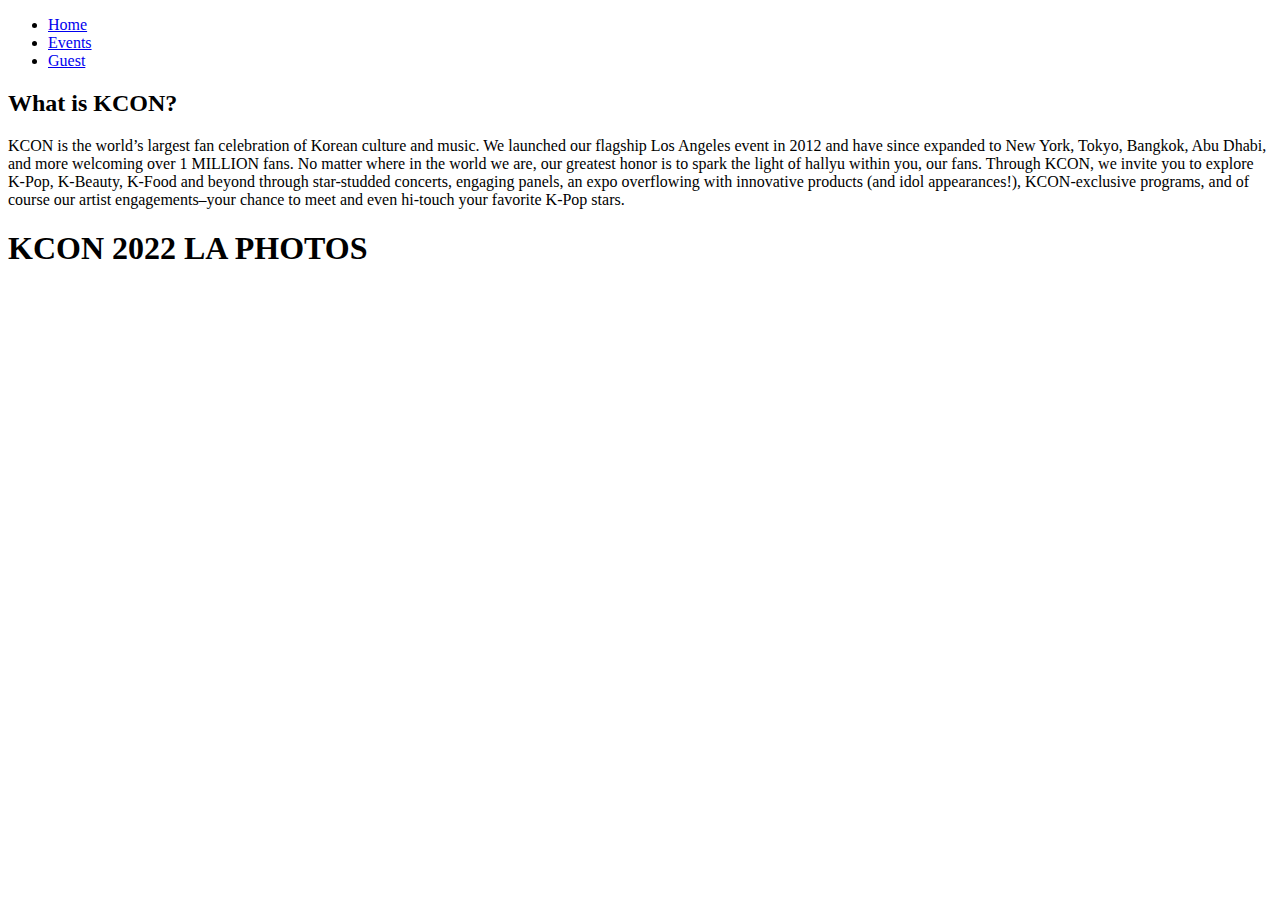
==== index.html @ e7dcd491 "Add files via upload" ====
<!DOCTYPE html>
<html lang="en">
<head>
    <meta charset="UTF-8">
    <meta http-equiv="X-UA-Compatible" content="IE=edge">
    <meta name="viewport" content="width=device-width, initial-scale=1.0">
    <title>Document</title>
    <link rel = "stylesheet" href="styles.css">
</head>
<body>
  
    <ul>
        <li><a href="index.html">Home</a></li>
        <li><a href="events.html">Events</a></li>
        <li><a href="guest.html">Guest</a></li> 
      </ul>
      <!-- Description of what it is: -->
      <h2> What is KCON?</h2> 
      <p>KCON is the world’s largest fan celebration of Korean culture and music. We launched our flagship Los Angeles event in 2012 and have since 
        expanded to New York, Tokyo, Bangkok, Abu Dhabi, and more welcoming over 1 MILLION fans.

        No matter where in the world we are, our greatest honor is to spark the light of hallyu within you, our fans.
        
        Through KCON, we invite you to explore K-Pop, K-Beauty, K-Food and beyond through star-studded concerts, engaging panels, 
        an expo overflowing with innovative products (and idol appearances!), KCON-exclusive programs, and of course our artist engagements–your chance to meet and even hi-touch your favorite K-Pop stars. </p>

        <h1> KCON 2022 LA PHOTOS </h1> 


        <script src = "convention.js"></script> 
</body>

</html>
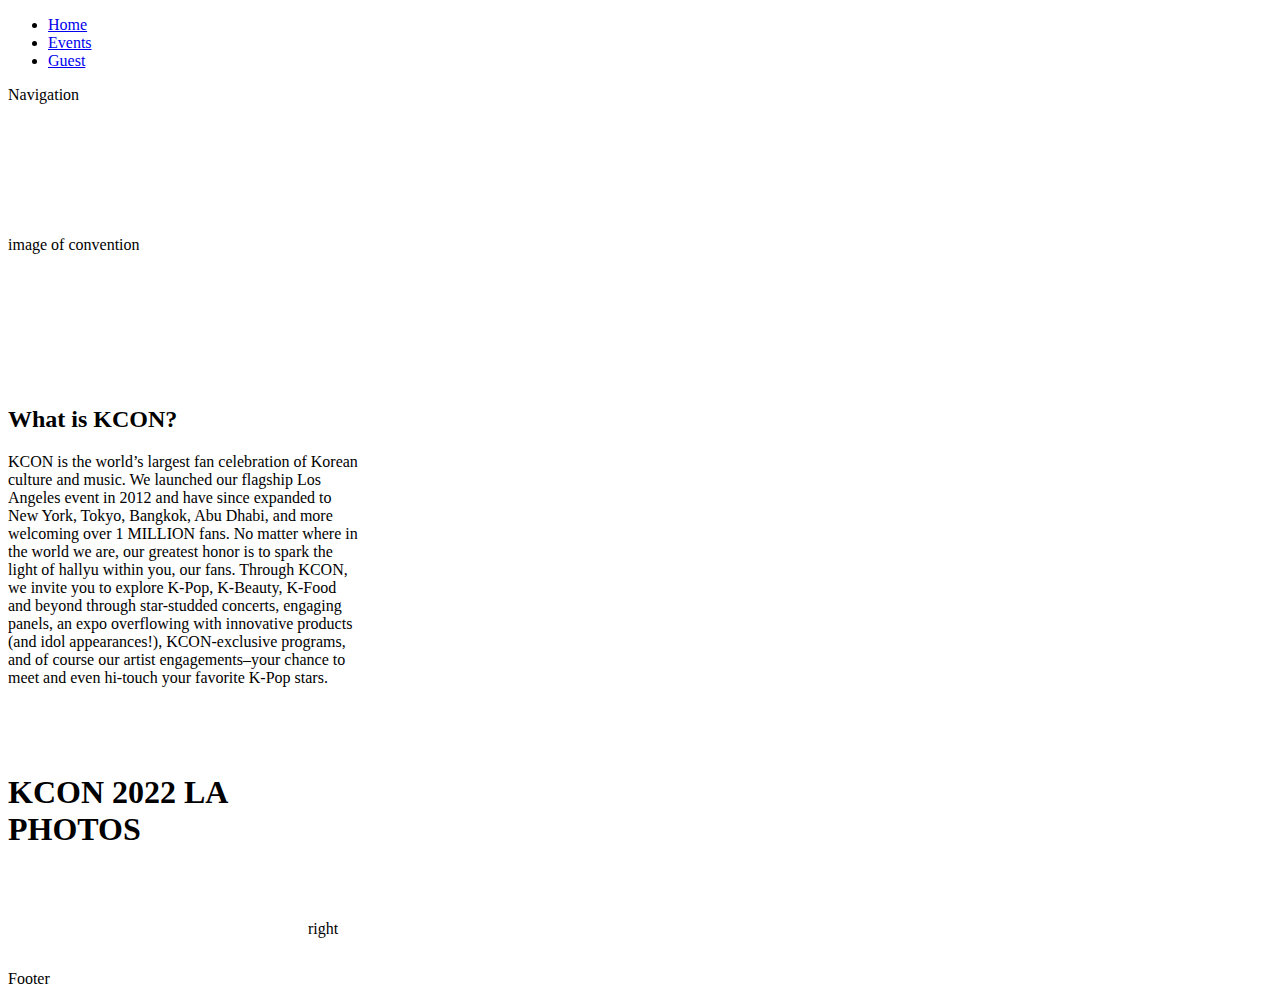
==== commit 623d905d: "Add files via upload" ====
--- a/index.html
+++ b/index.html
@@ -14,18 +14,33 @@
         <li><a href="events.html">Events</a></li>
         <li><a href="guest.html">Guest</a></li> 
       </ul>
-      <!-- Description of what it is: -->
-      <h2> What is KCON?</h2> 
-      <p>KCON is the world’s largest fan celebration of Korean culture and music. We launched our flagship Los Angeles event in 2012 and have since 
-        expanded to New York, Tokyo, Bangkok, Abu Dhabi, and more welcoming over 1 MILLION fans.
 
-        No matter where in the world we are, our greatest honor is to spark the light of hallyu within you, our fans.
-        
-        Through KCON, we invite you to explore K-Pop, K-Beauty, K-Food and beyond through star-studded concerts, engaging panels, 
-        an expo overflowing with innovative products (and idol appearances!), KCON-exclusive programs, and of course our artist engagements–your chance to meet and even hi-touch your favorite K-Pop stars. </p>
+      <div class="grid-container">
+        <div class="grid-item" id="nav">Navigation</div>
+        <div class="grid-item"id="img">image of convention</div>
+        <div class="grid-item" id="main"> <h2> What is KCON?</h2> 
+          <p>KCON is the world’s largest fan celebration of Korean culture and music. We launched our flagship Los Angeles event 
+            in 2012 and have since expanded to New York, Tokyo, Bangkok, Abu Dhabi, and more welcoming over 1 MILLION fans.
+    
+            No matter where in the world we are, our greatest honor is to spark the light of hallyu within you, our fans.
+            
+            Through KCON, we invite you to explore K-Pop, K-Beauty, K-Food and beyond through star-studded concerts, engaging panels, 
+            an expo overflowing with innovative products (and idol appearances!), KCON-exclusive programs, and of course our 
+            artist engagements–your chance to meet and even hi-touch your favorite K-Pop stars. </p>
+    </div>
+        <div class="grid-item" id="previous">  <h1> KCON 2022 LA PHOTOS </h1> 
+          <!-- images from last year -->
 
-        <h1> KCON 2022 LA PHOTOS </h1> 
+        </div>
+        <div class="grid-item" id="right">right
 
+        </div>
+        <div class="grid-item" id="bottom">Footer
+
+        </div>
+      </div>
+
+      
 
         <script src = "convention.js"></script> 
 </body>
--- a/styles.css
+++ b/styles.css
@@ -0,0 +1,31 @@
+.grid-container {
+    display: grid;
+    gap: 50px 100px;
+      /* style the columns and rows here */
+  grid-template-columns: 50px 50px 50px;
+  grid-template-rows: 100px 100px;
+}
+
+#nav{
+    grid-column: span 3
+}
+
+#img{
+    grid-column: span 3;
+}
+
+#main{
+    grid-column: span 3;
+    grid-row: span 2;
+}
+
+#right{
+    grid-column-start: 3;
+    grid-row-start: span 2;
+}
+#previous{
+    grid-column: span 3;
+}
+
+
+
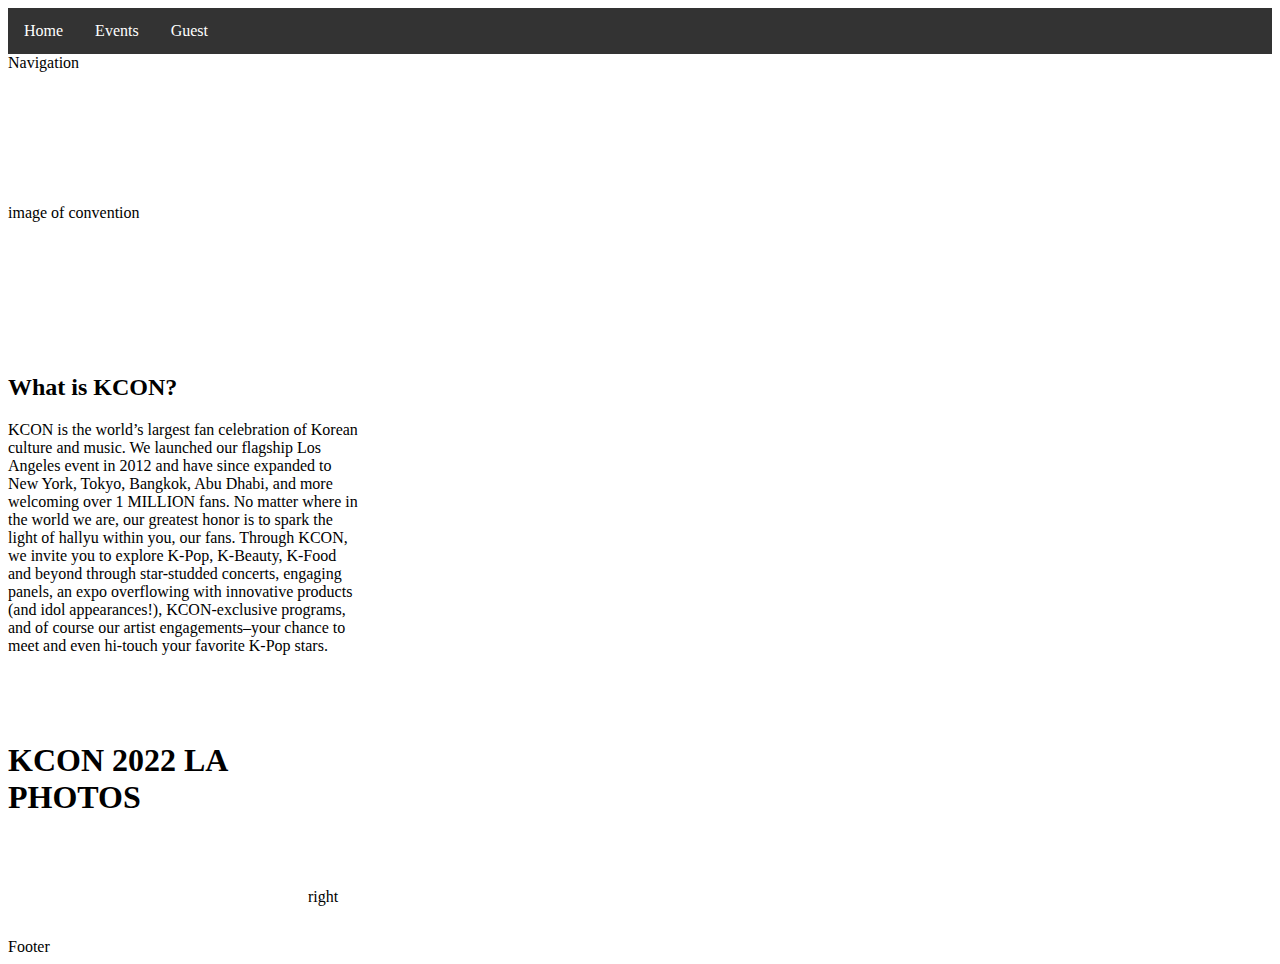
==== commit 104b3d88: "Add files via upload" ====
--- a/index.html
+++ b/index.html
@@ -8,12 +8,13 @@
     <link rel = "stylesheet" href="styles.css">
 </head>
 <body>
-  
-    <ul>
-        <li><a href="index.html">Home</a></li>
-        <li><a href="events.html">Events</a></li>
-        <li><a href="guest.html">Guest</a></li> 
-      </ul>
+      <!--Nav Bar -->
+    <div class = "topnav">
+      <a href="index.html"> Home </a>
+      <a href="events.html"> Events </a>
+      <a href="guest.html"> Guest </a>
+    </div>
+
 
       <div class="grid-container">
         <div class="grid-item" id="nav">Navigation</div>
--- a/styles.css
+++ b/styles.css
@@ -1,3 +1,22 @@
+/** NavBar **/
+    .topnav {
+        background-color: #333;
+        overflow: hidden;
+    }
+    .topnav a {
+        float: left;
+        display: block;
+        color: white;
+        text-align: center;
+        padding: 14px 16px;
+        text-decoration: none;
+    }
+
+    .topnav a:hover {
+        background-color: #ddd;
+        color: black;
+    }
+/** Index **/
 .grid-container {
     display: grid;
     gap: 50px 100px;
@@ -26,6 +45,30 @@
 #previous{
     grid-column: span 3;
 }
+/** Events **/
+/** schedule CSS **/
+.schedule {
+    display: flex;
+    flex-direction: column;
+    width: 60%;
+}
+
+.scheduleItem {
+    border: 1px solid #ccc;
+    margin: 5px;
+    padding: 10px;
+    cursor: pointer;
+    display: flex;
+    justify-content: space-between;
+}
+
+.scheduleItem:hover {
+    background-color: #f0f0f0;
+}
+
+.scheduleContent {
+    display: none;
+}
 
 
 
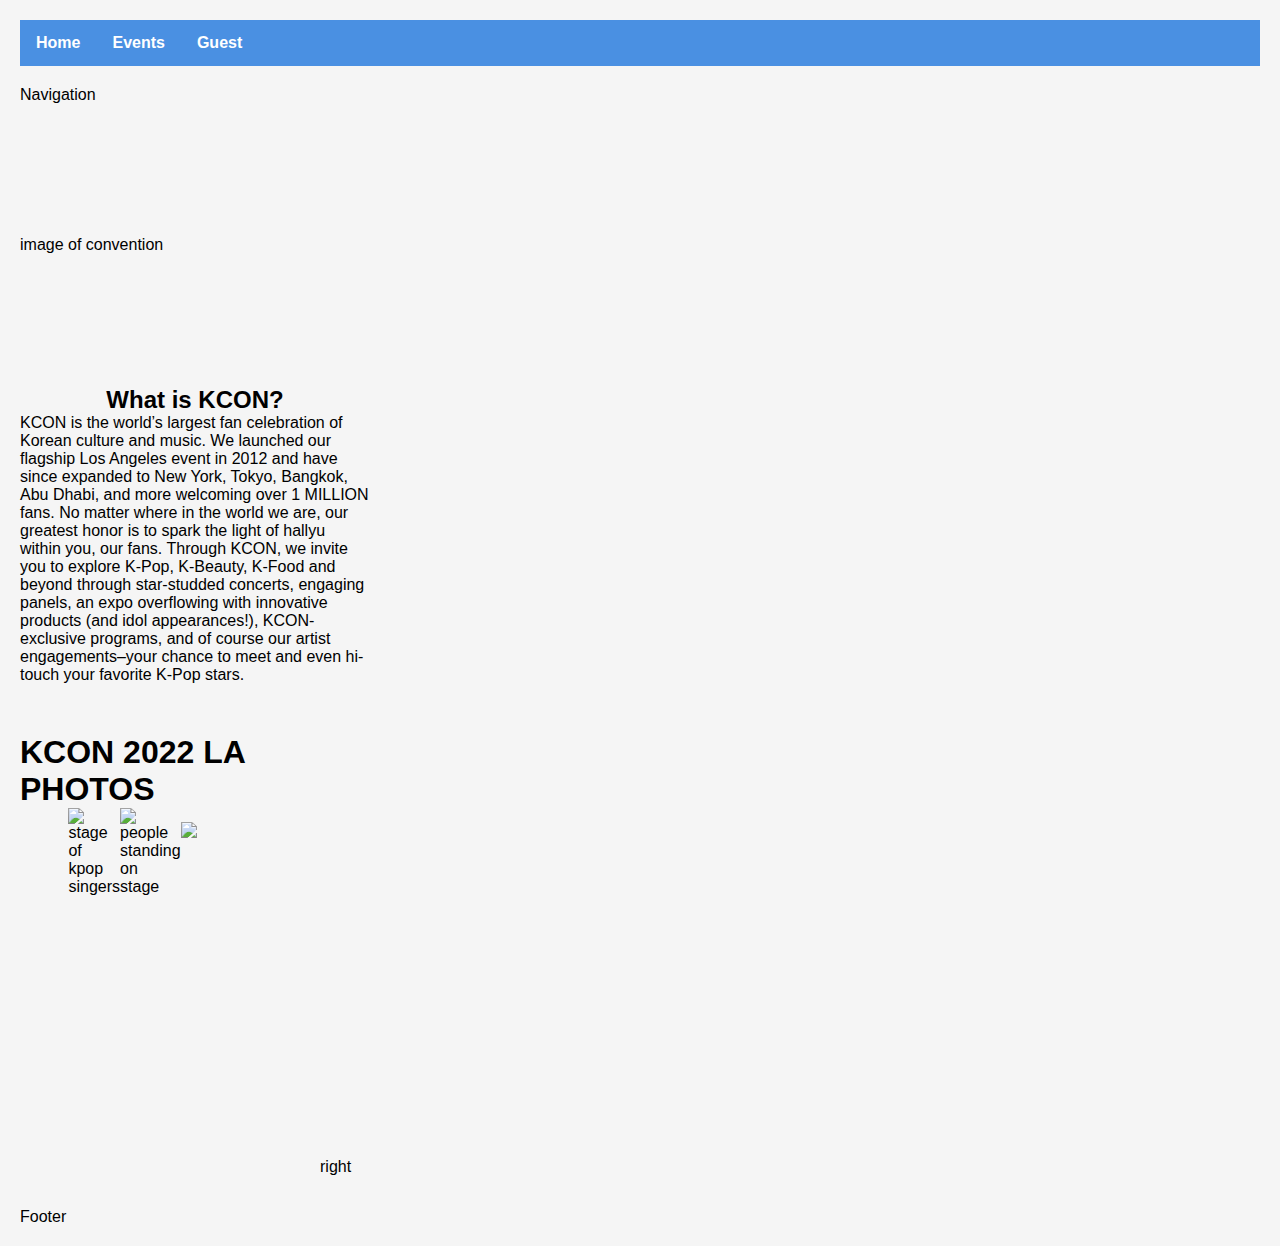
==== commit 2f32fe2c: "Add files via upload" ====
--- a/index.html
+++ b/index.html
@@ -31,8 +31,12 @@
     </div>
         <div class="grid-item" id="previous">  <h1> KCON 2022 LA PHOTOS </h1> 
           <!-- images from last year -->
-
-        </div>
+          <div class="container">
+            <img id = "kcon" src="https://www.asianjunkie.com/wp-content/uploads/2023/09/KCON-LA-2023_DREAMSTAGE-IVE-2.jpg" alt="stage of kpop singers">
+            <img id = "kcon"src="https://res.heraldm.com/content/image/2022/05/08/20220508000136_0.jpg" alt="people standing on stage">
+            <img id = "kcon"src="https://www.nme.com/wp-content/uploads/2023/02/KCON-2022-LA_DAY1_CJ-ENM-210223.jpg">
+          </div>
+      </div>
         <div class="grid-item" id="right">right
 
         </div>
--- a/styles.css
+++ b/styles.css
@@ -1,56 +1,90 @@
-/** NavBar **/
-    .topnav {
-        background-color: #333;
-        overflow: hidden;
-    }
-    .topnav a {
-        float: left;
-        display: block;
-        color: white;
-        text-align: center;
-        padding: 14px 16px;
-        text-decoration: none;
-    }
+body, h1, h2, h3, h4, p {
+    margin: 0;
+    padding: 0;
+}
 
-    .topnav a:hover {
-        background-color: #ddd;
-        color: black;
-    }
-/** Index **/
+body {
+    background-color: #f5f5f5;
+    font-family: Arial, sans-serif;
+}
+
+/* Navigation Bar */
+.topnav {
+    background-color: #4a90e2;
+    overflow: hidden;
+}
+
+.topnav a {
+    float: left;
+    display: block;
+    color: white;
+    text-align: center;
+    padding: 14px 16px;
+    text-decoration: none;
+    font-weight: bold;
+}
+
+.topnav a:hover {
+    background-color: #357abf;
+}
+
+/* Index Page */
 .grid-container {
     display: grid;
     gap: 50px 100px;
-      /* style the columns and rows here */
-  grid-template-columns: 50px 50px 50px;
-  grid-template-rows: 100px 100px;
+    grid-template-columns: 50px 50px 50px;
+    grid-template-rows: 100px 100px;
 }
 
-#nav{
-    grid-column: span 3
-}
-
-#img{
+#nav {
     grid-column: span 3;
 }
 
-#main{
+#img {
+    grid-column: span 3;
+}
+
+
+.container{
+    width: 15px;
+    height: 300px;
+    display: flex;
+    flex-direction: row;
+    align-items: baseline;
+    justify-content: center;
+    border-radius: 25px;
+    margin-right: 30%;
+    margin-left: 30%;
+  }
+#kcon{
+  
+    height: auto;
+    width:150px;
+}
+#main {
     grid-column: span 3;
     grid-row: span 2;
 }
 
-#right{
+#right {
     grid-column-start: 3;
     grid-row-start: span 2;
 }
-#previous{
+
+#previous {
     grid-column: span 3;
 }
-/** Events **/
-/** schedule CSS **/
+
+/* Schedule */
 .schedule {
     display: flex;
     flex-direction: column;
     width: 60%;
+    background-color: white;
+    margin: 20px;
+    padding: 10px;
+    border-radius: 5px;
+    box-shadow: 0 2px 4px rgba(0, 0, 0, 0.2);
 }
 
 .scheduleItem {
@@ -60,15 +94,80 @@
     cursor: pointer;
     display: flex;
     justify-content: space-between;
+    background-color: #f0f0f0;
+    align-items: center;
 }
 
 .scheduleItem:hover {
-    background-color: #f0f0f0;
+    background-color: #f0f0f0; /* Reverting to previous hover color */
 }
 
 .scheduleContent {
     display: none;
+    letter-spacing: 2px;
 }
 
+.scheduleItem #arrow1,
+.scheduleItem #arrow2,
+.scheduleItem #arrow3 {
+    font-size: 20px;
+    margin-right: 10px; /* Adding space between arrow and text */
+}
 
+.scheduleItem.active + .scheduleContent {
+    display: block;
+}
 
+/* Events Table */
+body {
+    display: grid;
+    grid-template-columns: 1fr;
+    gap: 20px;
+    padding: 20px;
+}
+
+.topnav {
+    grid-column: 1 / -1;
+}
+
+table {
+    width: 100%;
+    border-collapse: collapse;
+    background-color: #9687a3;
+}
+
+th, td {
+    border: none;
+    padding: 8px;
+    text-align: left;
+}
+
+h2 {
+    text-align: center;
+    margin: 0;
+}
+h3, h4{
+    font-family:Georgia, 'Times New Roman', Times, serif;
+    font-size: 26px;
+}
+img {
+    width: auto;
+    height: auto;
+}
+
+/* Guest Section */
+.guest {
+    background-color: #f3e5f5; /* Lavender background color */
+    padding: 20px;
+}
+
+.guest th, .guest td {
+    padding: 10px;
+}
+
+.guest h2, .guest h3, .guest h4 {
+    font-weight: bold;
+    color: #333;
+    margin-bottom: 5px;
+    font-size: 18px; /* Adjust font size as needed */
+}
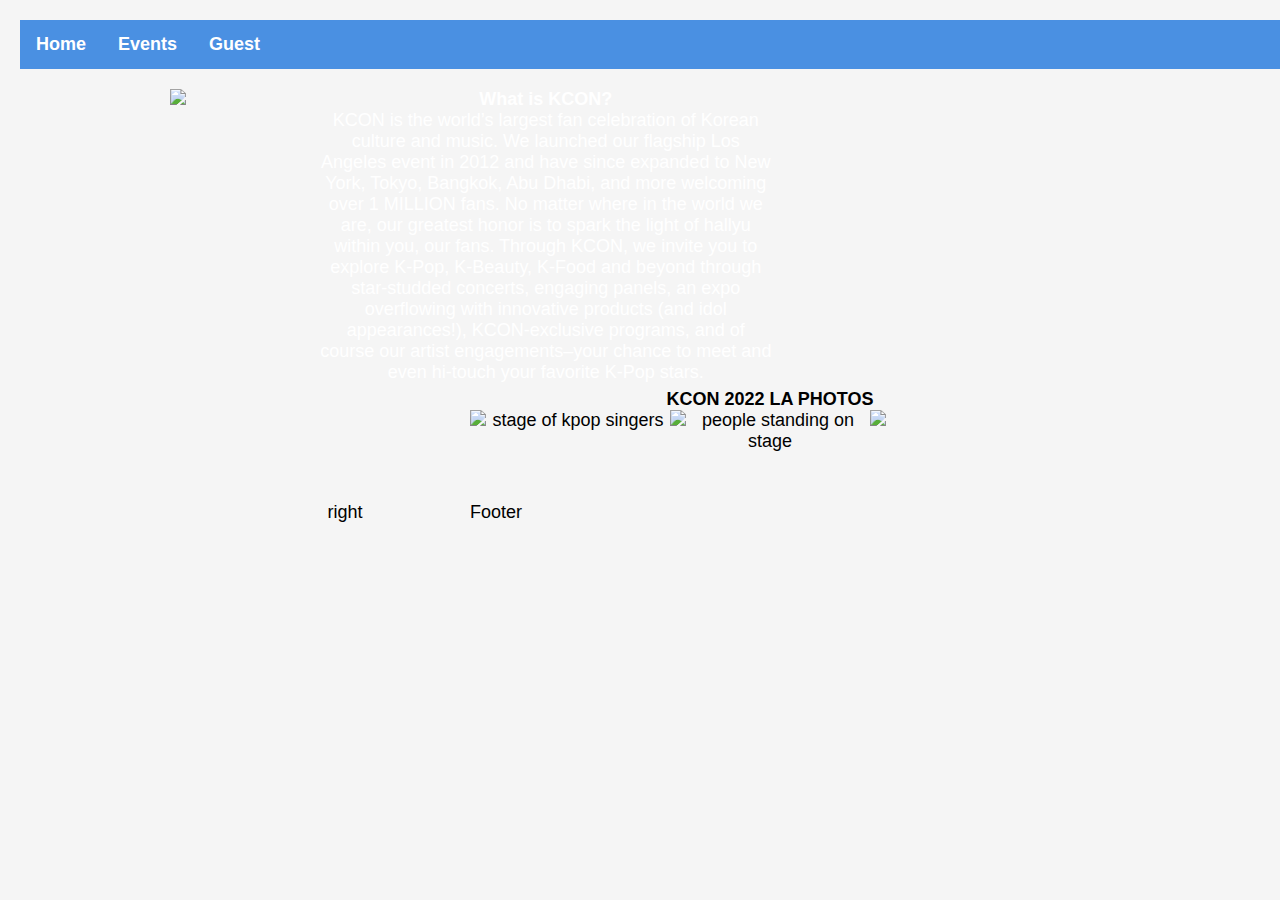
==== commit 8bd840cd: "Add files via upload" ====
--- a/index.html
+++ b/index.html
@@ -17,8 +17,8 @@
 
 
       <div class="grid-container">
-        <div class="grid-item" id="nav">Navigation</div>
-        <div class="grid-item"id="img">image of convention</div>
+        <div class="grid-item"id="img"></div>
+        <img id="pic" src="https://img.newsroom.cj.net/wp-content/uploads/2022/08/KCON-2022-LA_DAY3-1024x576.jpg">
         <div class="grid-item" id="main"> <h2> What is KCON?</h2> 
           <p>KCON is the world’s largest fan celebration of Korean culture and music. We launched our flagship Los Angeles event 
             in 2012 and have since expanded to New York, Tokyo, Bangkok, Abu Dhabi, and more welcoming over 1 MILLION fans.
@@ -32,9 +32,9 @@
         <div class="grid-item" id="previous">  <h1> KCON 2022 LA PHOTOS </h1> 
           <!-- images from last year -->
           <div class="container">
-            <img id = "kcon" src="https://www.asianjunkie.com/wp-content/uploads/2023/09/KCON-LA-2023_DREAMSTAGE-IVE-2.jpg" alt="stage of kpop singers">
-            <img id = "kcon"src="https://res.heraldm.com/content/image/2022/05/08/20220508000136_0.jpg" alt="people standing on stage">
-            <img id = "kcon"src="https://www.nme.com/wp-content/uploads/2023/02/KCON-2022-LA_DAY1_CJ-ENM-210223.jpg">
+             <img id = "kcon" src="https://www.asianjunkie.com/wp-content/uploads/2023/09/KCON-LA-2023_DREAMSTAGE-IVE-2.jpg" alt="stage of kpop singers"  style="width:500px" > 
+            <img id = "kcon"src="https://res.heraldm.com/content/image/2022/05/08/20220508000136_0.jpg" alt="people standing on stage" style="width:500px">
+            <img id = "kcon"src="https://www.nme.com/wp-content/uploads/2023/02/KCON-2022-LA_DAY1_CJ-ENM-210223.jpg" style="width:500px">
           </div>
       </div>
         <div class="grid-item" id="right">right
--- a/styles.css
+++ b/styles.css
@@ -1,6 +1,9 @@
+/**Media**/
+
 body, h1, h2, h3, h4, p {
     margin: 0;
     padding: 0;
+    font-size: large;
 }
 
 body {
@@ -41,13 +44,15 @@
 }
 
 #img {
-    grid-column: span 3;
+    
+    align-items: center;
+
 }
 
 
+
 .container{
-    width: 15px;
-    height: 300px;
+   
     display: flex;
     flex-direction: row;
     align-items: baseline;
@@ -62,17 +67,26 @@
     width:150px;
 }
 #main {
+    text-align:center;
+    color:white;
+    grid-column-start: 3;
     grid-column: span 3;
+    grid-row-start: 78;
     grid-row: span 2;
 }
 
 #right {
     grid-column-start: 3;
-    grid-row-start: span 2;
+    grid-row-start: span 5;
 }
 
 #previous {
-    grid-column: span 3;
+    grid-column: span 8;
+    grid-row-start: 11;
+    grid-row: span 2;
+}
+.grid-item{
+    text-align: center;
 }
 
 /* Schedule */
@@ -99,7 +113,7 @@
 }
 
 .scheduleItem:hover {
-    background-color: #f0f0f0; /* Reverting to previous hover color */
+    background-color: #f0f0f0; 
 }
 
 .scheduleContent {
@@ -111,7 +125,7 @@
 .scheduleItem #arrow2,
 .scheduleItem #arrow3 {
     font-size: 20px;
-    margin-right: 10px; /* Adding space between arrow and text */
+    margin-right: 10px; 
 }
 
 .scheduleItem.active + .scheduleContent {
@@ -133,7 +147,7 @@
 table {
     width: 100%;
     border-collapse: collapse;
-    background-color: #9687a3;
+    background-color: #67aae0;
 }
 
 th, td {
@@ -156,18 +170,29 @@
 }
 
 /* Guest Section */
-.guest {
-    background-color: #f3e5f5; /* Lavender background color */
-    padding: 20px;
+table {
+    border-collapse: separate;
+    border-width: 10px; 
+    border-style: inset;
+    border-color: #96acd4;
+    width: 100%;
 }
 
-.guest th, .guest td {
-    padding: 10px;
+th, td {
+    color: #fff; 
+    font-family: Arial, sans-serif; 
+    font-size: 16px;
+    padding: 15px; 
 }
 
-.guest h2, .guest h3, .guest h4 {
-    font-weight: bold;
-    color: #333;
-    margin-bottom: 5px;
-    font-size: 18px; /* Adjust font size as needed */
+th[colspan="3"] {
+    font-size: 24px; 
+    text-align: center; 
 }
+
+
+
+
+
+
+
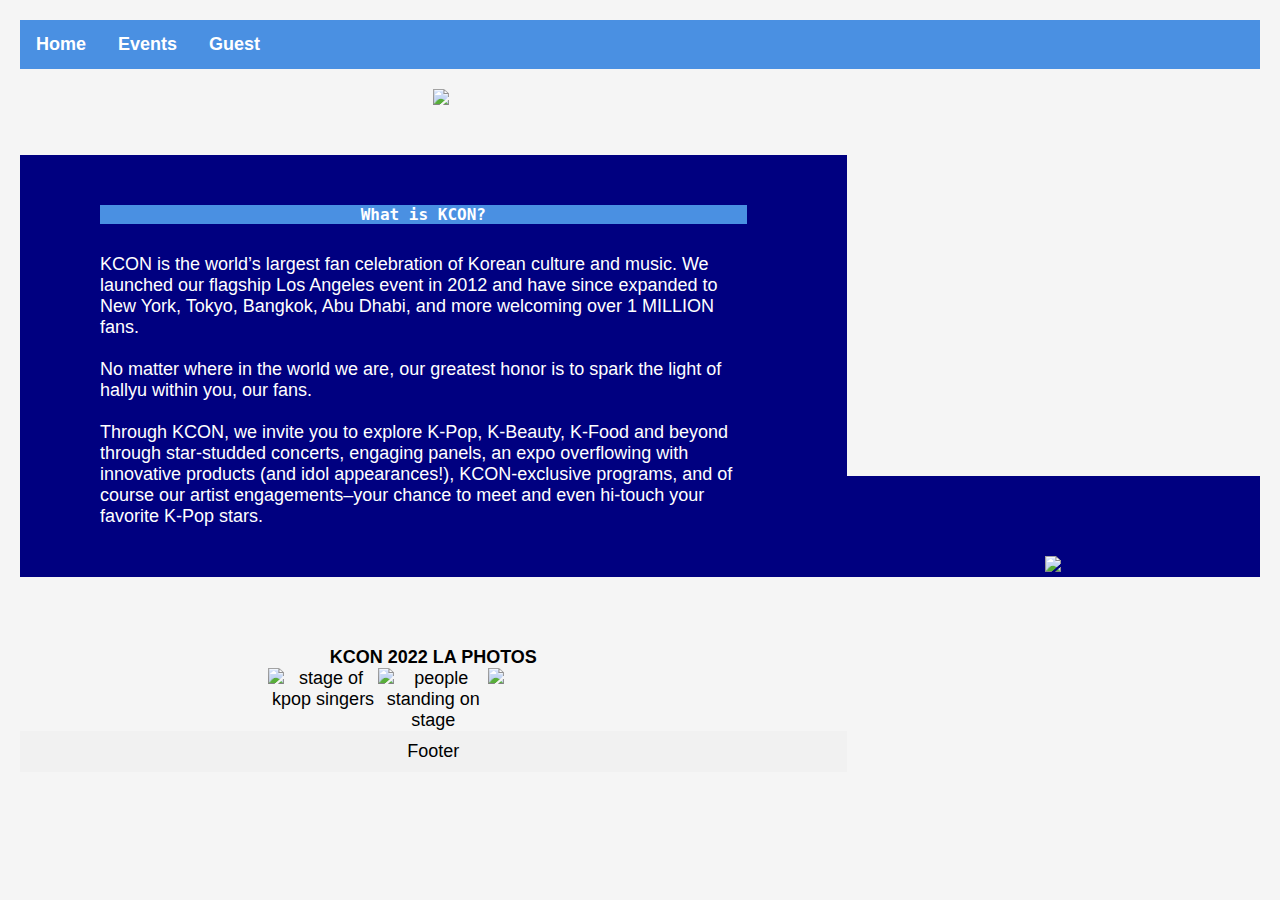
==== commit 2b46394d: "Add files via upload" ====
--- a/index.html
+++ b/index.html
@@ -19,13 +19,13 @@
       <div class="grid-container">
         <div class="grid-item"id="img"></div>
         <img id="pic" src="https://img.newsroom.cj.net/wp-content/uploads/2022/08/KCON-2022-LA_DAY3-1024x576.jpg">
-        <div class="grid-item" id="main"> <h2> What is KCON?</h2> 
+        <div class="grid-item" id="main"> <h2 class="title"> What is KCON?</h2> 
           <p>KCON is the world’s largest fan celebration of Korean culture and music. We launched our flagship Los Angeles event 
-            in 2012 and have since expanded to New York, Tokyo, Bangkok, Abu Dhabi, and more welcoming over 1 MILLION fans.
+            in 2012 and have since expanded to New York, Tokyo, Bangkok, Abu Dhabi, and more welcoming over 1 MILLION fans.<br>
     
-            No matter where in the world we are, our greatest honor is to spark the light of hallyu within you, our fans.
+          </br> No matter where in the world we are, our greatest honor is to spark the light of hallyu within you, our fans.<br>
             
-            Through KCON, we invite you to explore K-Pop, K-Beauty, K-Food and beyond through star-studded concerts, engaging panels, 
+        </br> Through KCON, we invite you to explore K-Pop, K-Beauty, K-Food and beyond through star-studded concerts, engaging panels, 
             an expo overflowing with innovative products (and idol appearances!), KCON-exclusive programs, and of course our 
             artist engagements–your chance to meet and even hi-touch your favorite K-Pop stars. </p>
     </div>
@@ -37,10 +37,10 @@
             <img id = "kcon"src="https://www.nme.com/wp-content/uploads/2023/02/KCON-2022-LA_DAY1_CJ-ENM-210223.jpg" style="width:500px">
           </div>
       </div>
-        <div class="grid-item" id="right">right
+        <div class="grid-item" id="right"><img id="concert" src="https://koreajoongangdaily.joins.com/data/photo/2022/08/22/b840a89d-151f-4670-b4cc-8368e56661a4.jpg">
 
         </div>
-        <div class="grid-item" id="bottom">Footer
+        <div class="grid-item" id="footer">Footer
 
         </div>
       </div>
--- a/styles.css
+++ b/styles.css
@@ -34,9 +34,9 @@
 /* Index Page */
 .grid-container {
     display: grid;
-    gap: 50px 100px;
-    grid-template-columns: 50px 50px 50px;
-    grid-template-rows: 100px 100px;
+    grid-template-columns: 1fr 1fr 1fr;
+    grid-template-rows: auto auto auto auto;
+    /* gap: 10px; */
 }
 
 #nav {
@@ -44,50 +44,76 @@
 }
 
 #img {
-    
-    align-items: center;
-
-}
-
-
-
-.container{
-   
+    grid-column: span 1;
+}
+
+.container {
     display: flex;
     flex-direction: row;
-    align-items: baseline;
     justify-content: center;
     border-radius: 25px;
     margin-right: 30%;
     margin-left: 30%;
-  }
+}
+
+
 #kcon{
   
+    /* height: auto;
+    width:150px; */
+    max-width: 100%;
     height: auto;
-    width:150px;
-}
+    object-fit: fill;
+}
+
+.title{
+    background-color: #4a90e2;
+    margin-bottom: 30px;
+    font-family: monospace;
+}
+
+
 #main {
-    text-align:center;
-    color:white;
-    grid-column-start: 3;
-    grid-column: span 3;
-    grid-row-start: 78;
+    text-align:left;
+    grid-column: span 2 ; 
     grid-row: span 2;
+    margin-top: 50px;
+    background-color: navy;
+    color: white;
+    padding-top: 50px;
+    padding-right: 100px;
+    padding-bottom: 50px;
+   padding-left: 80px;
+    
 }
 
 #right {
-    grid-column-start: 3;
-    grid-row-start: span 5;
+    grid-column: 3;
+    grid-row: 3;
+    background-color: navy;
+}
+#concert{
+    width: 300px;
+    align-items: right ;
+    padding-top: 80px;
 }
 
 #previous {
-    grid-column: span 8;
-    grid-row-start: 11;
-    grid-row: span 2;
+    grid-column: span 2;
+    margin-top: 70px;
 }
 .grid-item{
     text-align: center;
 }
+
+#footer{
+        background-color: #F1F1F1;
+        text-align: center;
+        padding: 10px;
+        grid-column: span 2;
+}
+
+
 
 /* Schedule */
 .schedule {
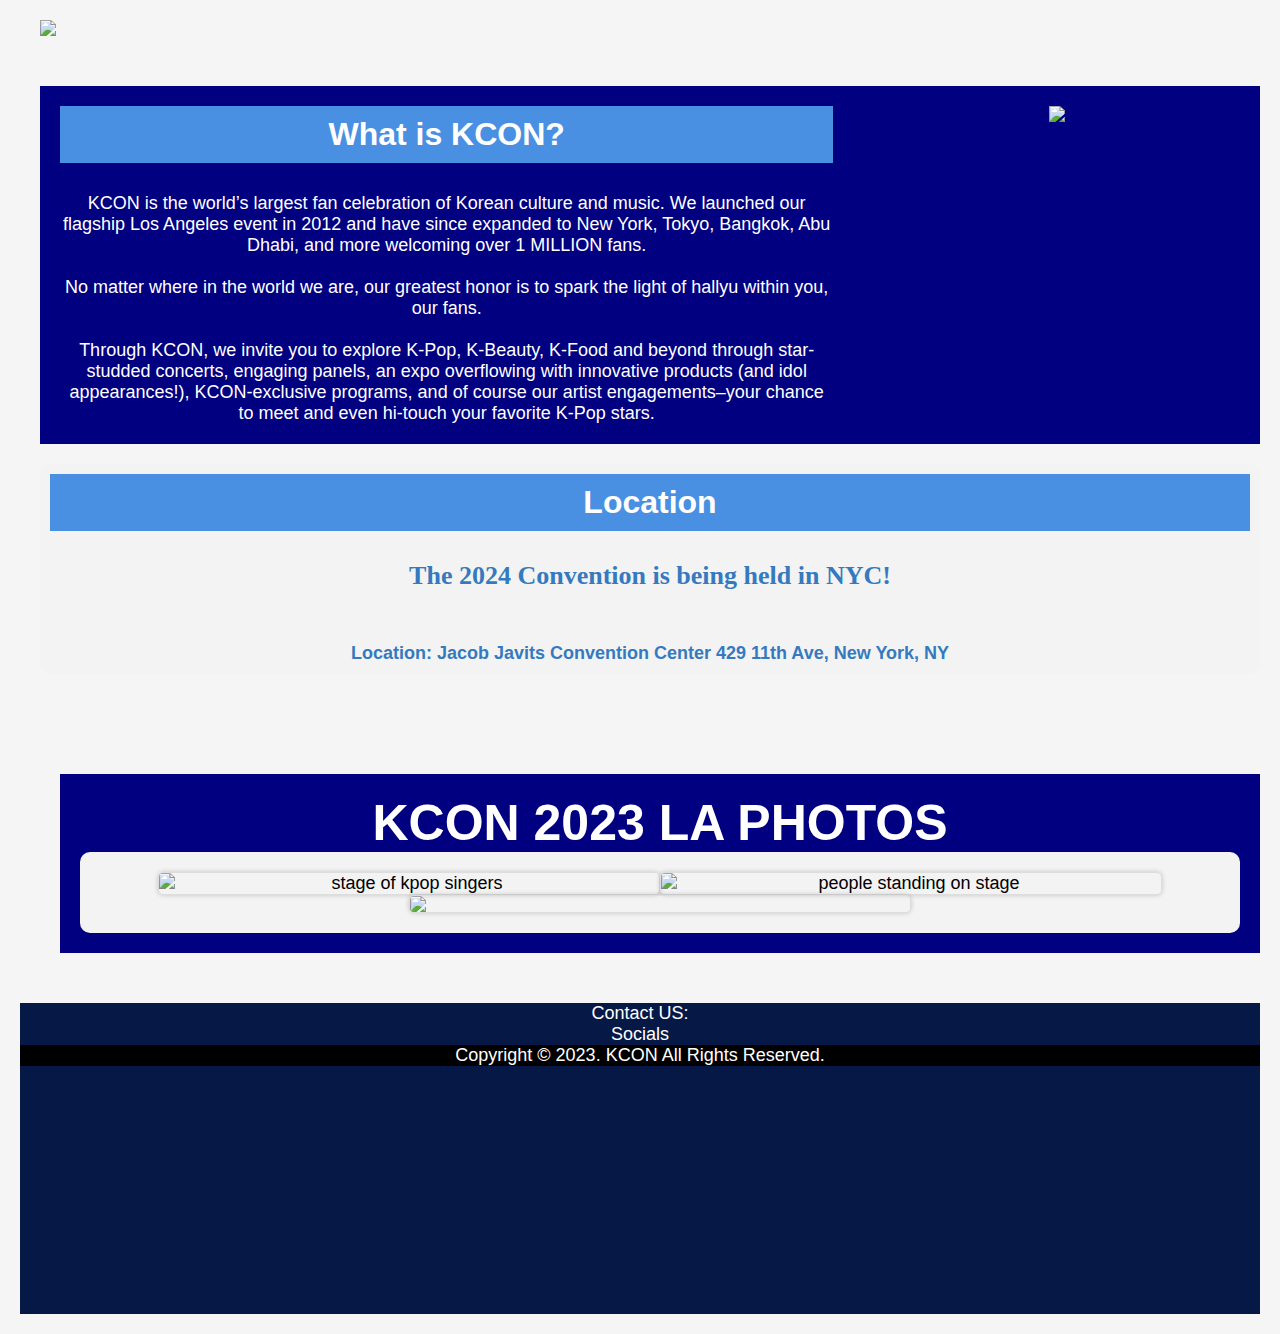
==== commit afa83d7b: "Add files via upload" ====
--- a/index.html
+++ b/index.html
@@ -17,9 +17,11 @@
 
 
       <div class="grid-container">
-        <div class="grid-item"id="img"></div>
-        <img id="pic" src="https://img.newsroom.cj.net/wp-content/uploads/2022/08/KCON-2022-LA_DAY3-1024x576.jpg">
-        <div class="grid-item" id="main"> <h2 class="title"> What is KCON?</h2> 
+      
+        
+        <div class="grid-item" id="main"> 
+         
+          <h2 class="title"> What is KCON?</h2> 
           <p>KCON is the world’s largest fan celebration of Korean culture and music. We launched our flagship Los Angeles event 
             in 2012 and have since expanded to New York, Tokyo, Bangkok, Abu Dhabi, and more welcoming over 1 MILLION fans.<br>
     
@@ -29,21 +31,48 @@
             an expo overflowing with innovative products (and idol appearances!), KCON-exclusive programs, and of course our 
             artist engagements–your chance to meet and even hi-touch your favorite K-Pop stars. </p>
     </div>
-        <div class="grid-item" id="previous">  <h1> KCON 2022 LA PHOTOS </h1> 
+    <div class="grid-item" id="img">
+      <img id="pic" src="https://img.newsroom.cj.net/wp-content/uploads/2022/08/KCON-2022-LA_DAY3-1024x576.jpg">
+      <div class="overlay">
+        <div class="text">Are you ready for <br>KCON 2023?</div>
+   
+      </div>
+      
+    </div>
+    <div class="grid-item" id="right">
+      <img id="concert" src="https://koreajoongangdaily.joins.com/data/photo/2022/08/22/b840a89d-151f-4670-b4cc-8368e56661a4.jpg">
+
+    </div>
+
+    <div class="grid-item location">
+      <h2 class="title">Location</h2>
+    <h4 id="location"> The 2024 Convention is being held in NYC!</h4>
+    <br>
+    <h2> Location: Jacob Javits Convention Center
+      429 11th Ave, New York, NY</h2>
+    </div>
+  </div>
+
+        <div class="grid-item" id="previous">  
+          <h1 class="LA"> KCON 2023 LA PHOTOS </h1> 
           <!-- images from last year -->
-          <div class="container">
-             <img id = "kcon" src="https://www.asianjunkie.com/wp-content/uploads/2023/09/KCON-LA-2023_DREAMSTAGE-IVE-2.jpg" alt="stage of kpop singers"  style="width:500px" > 
-            <img id = "kcon"src="https://res.heraldm.com/content/image/2022/05/08/20220508000136_0.jpg" alt="people standing on stage" style="width:500px">
-            <img id = "kcon"src="https://www.nme.com/wp-content/uploads/2023/02/KCON-2022-LA_DAY1_CJ-ENM-210223.jpg" style="width:500px">
+          <div class="photo-container">
+             <img id = "kcon-photo" src="https://www.asianjunkie.com/wp-content/uploads/2023/09/KCON-LA-2023_DREAMSTAGE-IVE-2.jpg" alt="stage of kpop singers"  style="width:500px" > 
+            <img id = "kcon-photo"src="https://res.heraldm.com/content/image/2022/05/08/20220508000136_0.jpg" alt="people standing on stage" style="width:500px">
+            <img id = "kcon-photo"src="https://www.nme.com/wp-content/uploads/2023/02/KCON-2022-LA_DAY1_CJ-ENM-210223.jpg" style="width:500px">
           </div>
       </div>
-        <div class="grid-item" id="right"><img id="concert" src="https://koreajoongangdaily.joins.com/data/photo/2022/08/22/b840a89d-151f-4670-b4cc-8368e56661a4.jpg">
+       
+        <div class="grid-item" id="footer">Contact US:
 
-        </div>
-        <div class="grid-item" id="footer">Footer
+          <br>
+          Socials
+          <br>
+          <div class="Copyright"><p> Copyright © 2023. KCON  All Rights Reserved.</p></div>
 
         </div>
       </div>
+
 
       
 
--- a/styles.css
+++ b/styles.css
@@ -15,6 +15,8 @@
 .topnav {
     background-color: #4a90e2;
     overflow: hidden;
+    grid-column: span 3;
+    grid-row: 1;
 }
 
 .topnav a {
@@ -34,85 +36,175 @@
 /* Index Page */
 .grid-container {
     display: grid;
-    grid-template-columns: 1fr 1fr 1fr;
+    grid-template-columns: repeat(3,1fr);
     grid-template-rows: auto auto auto auto;
     /* gap: 10px; */
 }
-
-#nav {
+.grid-item{
+    text-align: center;
+}
+
+/* #nav {
     grid-column: span 3;
-}
+} */
+
 
 #img {
+    grid-column: span 3;
+    display: flex;
+    justify-content: center;
+    position: relative;
+   
+}
+/* Top image */
+#pic{
+    width: 100%;
+    height:auto;
     grid-column: span 1;
-}
-
-.container {
-    display: flex;
-    flex-direction: row;
+
+}
+.overlay {
+    position: absolute;
+    top: 0;
+    left: 0;
+    right: 0;
+    bottom: 0;
+    background-color: rgba(217, 246, 255, 0.7); /*color and opacity */
+    display: flex;
+    align-items: center;
     justify-content: center;
-    border-radius: 25px;
-    margin-right: 30%;
-    margin-left: 30%;
-}
-
-
-#kcon{
+    opacity: 0;
+    transition: opacity 0.5s ease;
+   
+  }
+ 
+  #img:hover .overlay {
+    opacity: 1;
+}
+  
+  .text {
+    white-space: nowrap; 
+    color: white;
+    font-size: 70px;
+    font-family: Helvetica;
+    position: absolute;
+    overflow: hidden;
+    top: 50%;
+    left: 50%;
+    transform: translate(-50%, -50%);
+    -ms-transform: translate(-50%, -50%);
+  }
+  
+
+
+.title{
+    background-color: #4a90e2;
+    margin-bottom: 30px;
+    font-family: Helvetica;
+    padding: 10px;
+    text-align: center;
+    font-size:xx-large;
+    color: white;
+}
+
+/* What is KCON */
+#main {
+    /* text-align:left; */
+    grid-column: span 2 ; 
+    grid-row-start: 2;
+    margin-top: 50px; 
+    background-color: navy;
+    color: white;
+    padding: 20px
+    
+}
+
+#right {
+  
+    grid-row-start: 2;
+    grid-column: span 1;
+    padding: 20px;
+    margin-top: 50px;
+    background-color: navy;
+}
+
+#concert{
+    width: 250px;
+    height: auto;
+   
+}
+
+.location {
+    grid-column: span 3; /* column span to 3 to center the text */
+    text-align: center; 
+    background-color: #f3f3f3; 
+    border-radius: 10px;
+    padding: 10px;
+    margin-top: 20px;
+    font-family: Helvetica;
+    font-size: 2.5em;
+    font-weight: bold;
+    color: #357abf;
+}
+#location {
+    margin: 0; /* Removes default margin for the p element */
+    text-align: center;
+}
+/* LA PHOTOS */
+#previous {
+    grid-column: span 2;
+    margin-top: 80px;
+    background-color: navy;
+    padding: 20px;
+    margin-left: 40px;
+    
+}
+
+.LA{
+    color: white;
+    font-size: 50px;
+}
+
+.photo-container {
+    display: flex;
+    flex-wrap: wrap;
+    /* flex-direction: row; */
+    justify-content: center;
+    align-items: center;
+    border-radius: 10px;
+    padding: 20px;
+    background-color: #f3f3f3;
+    /* margin-right: 30%;
+    margin-left: 30%; */
+}
+
+
+#kcon-photo{
   
     /* height: auto;
     width:150px; */
     max-width: 100%;
     height: auto;
     object-fit: fill;
-}
-
-.title{
-    background-color: #4a90e2;
-    margin-bottom: 30px;
-    font-family: monospace;
-}
-
-
-#main {
-    text-align:left;
-    grid-column: span 2 ; 
-    grid-row: span 2;
-    margin-top: 50px;
-    background-color: navy;
-    color: white;
-    padding-top: 50px;
-    padding-right: 100px;
-    padding-bottom: 50px;
-   padding-left: 80px;
-    
-}
-
-#right {
-    grid-column: 3;
-    grid-row: 3;
-    background-color: navy;
-}
-#concert{
-    width: 300px;
-    align-items: right ;
-    padding-top: 80px;
-}
-
-#previous {
-    grid-column: span 2;
-    margin-top: 70px;
-}
-.grid-item{
-    text-align: center;
-}
+    border: 1px solid #ddd;
+    border-radius: 5px;
+    box-shadow: 0 0 5px rgba(0, 0, 0, 0.2);
+}
+
 
 #footer{
-        background-color: #F1F1F1;
+        background-color: rgb(6, 24, 69);
         text-align: center;
-        padding: 10px;
+        padding-bottom: 20%;
         grid-column: span 2;
-}
-
+        margin-top: 30px;
+        color: white;
+}
+
+.Copyright{
+    background-color: black;
+   
+}
 
 
 /* Schedule */
@@ -195,6 +287,17 @@
     height: auto;
 }
 
+.event-registration{
+    background-color: #092139;
+    color: white;
+    padding: 30%;
+}
+#popup-content{
+    color: white;
+    background-color: #092139;
+    
+}
+
 /* Guest Section */
 table {
     border-collapse: separate;
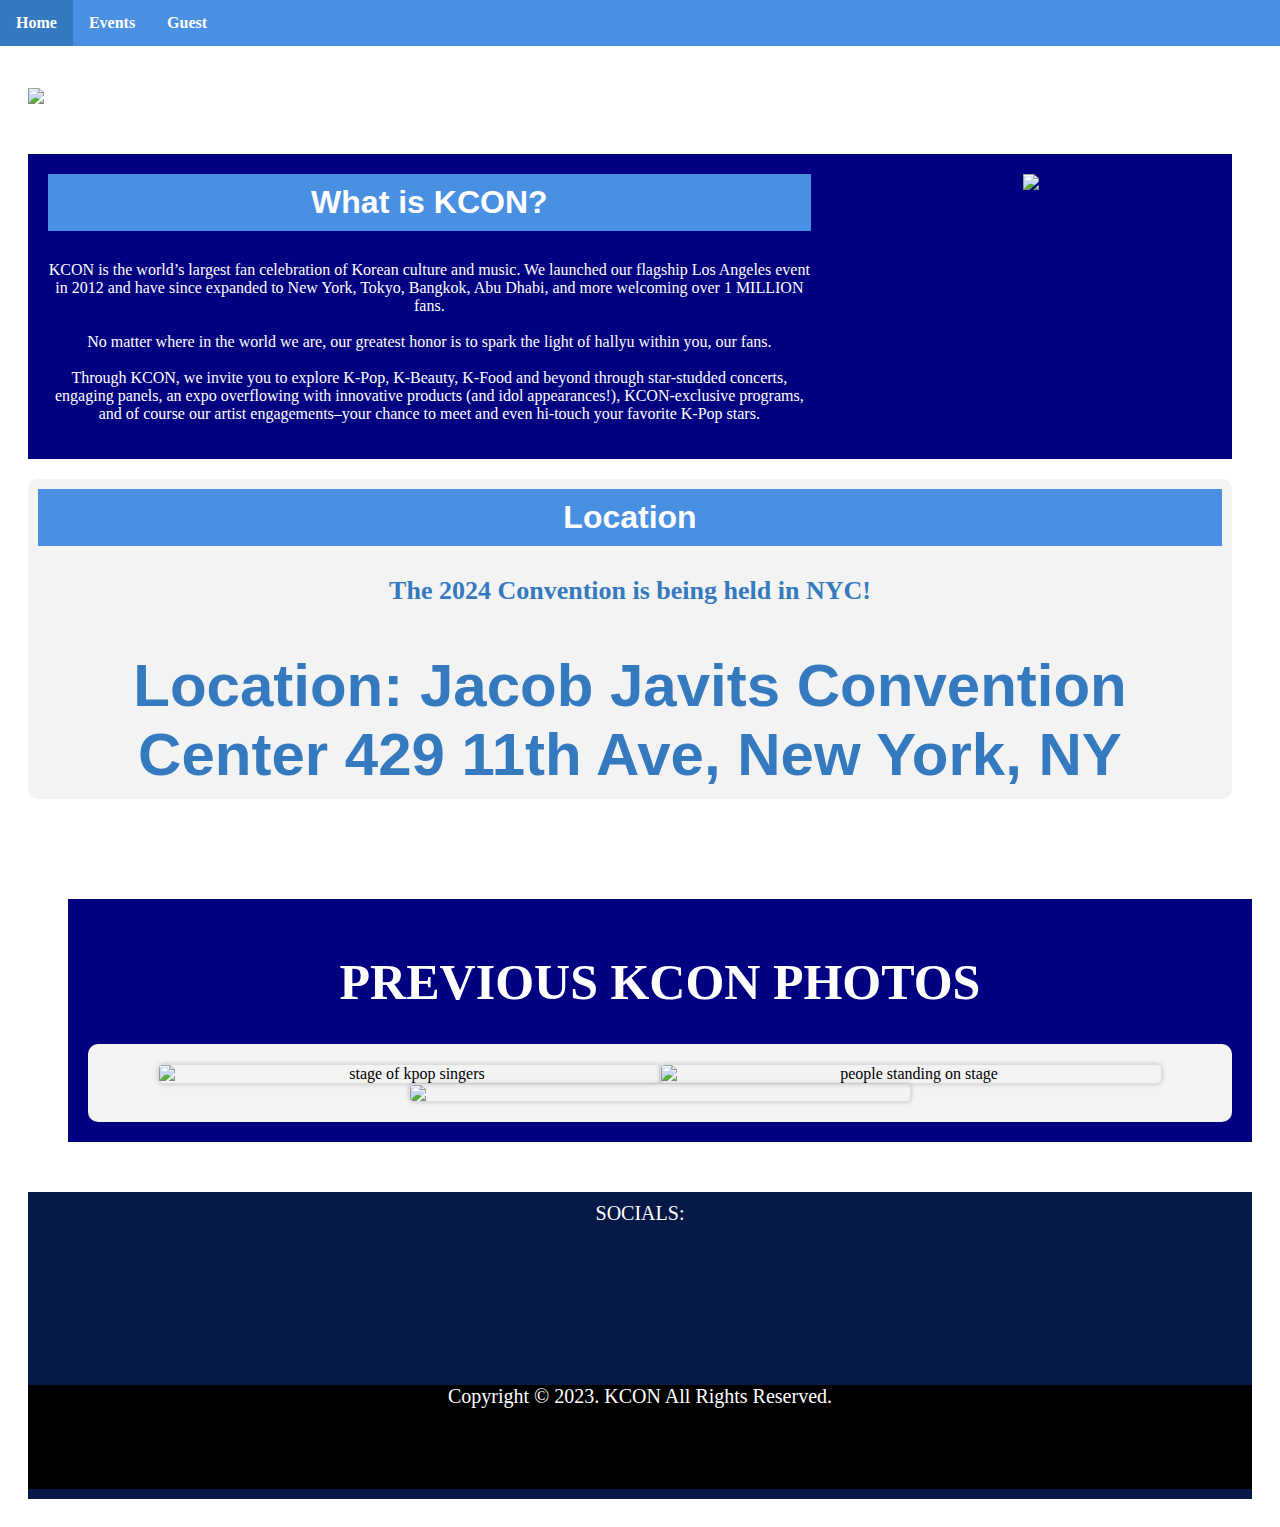
==== commit e3057f8b: "Add files via upload" ====
--- a/index.html
+++ b/index.html
@@ -34,7 +34,7 @@
     <div class="grid-item" id="img">
       <img id="pic" src="https://img.newsroom.cj.net/wp-content/uploads/2022/08/KCON-2022-LA_DAY3-1024x576.jpg">
       <div class="overlay">
-        <div class="text">Are you ready for <br>KCON 2023?</div>
+        <div class="text" id="outline">Are you ready for <br>KCON 2024?</div>
    
       </div>
       
@@ -54,7 +54,7 @@
   </div>
 
         <div class="grid-item" id="previous">  
-          <h1 class="LA"> KCON 2023 LA PHOTOS </h1> 
+          <h1 class="LA"> PREVIOUS KCON PHOTOS </h1> 
           <!-- images from last year -->
           <div class="photo-container">
              <img id = "kcon-photo" src="https://www.asianjunkie.com/wp-content/uploads/2023/09/KCON-LA-2023_DREAMSTAGE-IVE-2.jpg" alt="stage of kpop singers"  style="width:500px" > 
@@ -63,10 +63,20 @@
           </div>
       </div>
        
-        <div class="grid-item" id="footer">Contact US:
+        <div class="grid-item" id="footer">SOCIALS:
 
           <br>
-          Socials
+          <br>
+          
+          <a class="social" href="https://www.instagram.com/kconusa/" target= "_blank">
+            <ion-icon name="logo-instagram"></ion-icon>
+          </a>
+
+          <a class="social" href=" https://www.youtube.com/kconusa" target= "_blank">
+            <ion-icon name="logo-youtube"></ion-icon>
+          </a>
+         
+         
           <br>
           <div class="Copyright"><p> Copyright © 2023. KCON  All Rights Reserved.</p></div>
 
@@ -77,6 +87,8 @@
       
 
         <script src = "convention.js"></script> 
+        <script type="module" src="https://unpkg.com/ionicons@7.1.0/dist/ionicons/ionicons.esm.js"></script>
+<script nomodule src="https://unpkg.com/ionicons@7.1.0/dist/ionicons/ionicons.js"></script>
 </body>
 
 </html>--- a/styles.css
+++ b/styles.css
@@ -1,22 +1,69 @@
 /**Media**/
-
-body, h1, h2, h3, h4, p {
-    margin: 0;
-    padding: 0;
-    font-size: large;
-}
-
-body {
-    background-color: #f5f5f5;
-    font-family: Arial, sans-serif;
-}
+@media only screen and (max-width: 760px), (min-device-width: 768px) and (max-device-width: 1024px) {
+    table {
+        display: block;
+        width: 100%; 
+    }
+    thead {
+        display: none;
+    }
+    tr {
+        border: 1px solid #ccc;
+        margin-bottom: 10px; 
+    }
+    td {
+        border: none;
+        border-bottom: 1px solid #eee;
+        position: relative;
+        padding-left: 50%;
+        max-width: 800px;
+    }
+    td:before {
+        position: absolute;
+        top: 6px;
+        left: 6px;
+        width: 45%;
+        padding-right: 10px;
+        white-space: nowrap;
+        font-weight: bold;
+    }
+}
+@media only screen and (max-width: 760px), (min-device-width: 768px) and (max-device-width: 1024px) {
+    .grid-container {
+      grid-template-columns: 1fr;
+    }
+  
+    .grid-item {
+      margin: 0;
+      padding: 10px;
+    }
+  
+    .title {
+      font-size: 20px;
+    }
+    #pic, #concert, #kcon-photo {
+      width: 100%;
+      height: auto;
+    }
+    #main{
+        max-width: 300px;
+        flex-direction: column;
+        align-items: center;
+    }
+    .title{
+        flex:none;
+    }
+  }
 
 /* Navigation Bar */
 .topnav {
     background-color: #4a90e2;
     overflow: hidden;
-    grid-column: span 3;
-    grid-row: 1;
+    position: fixed;
+    top: 0;
+    left: 0;
+    right: 0;
+    z-index: 1;
 }
 
 .topnav a {
@@ -32,22 +79,19 @@
 .topnav a:hover {
     background-color: #357abf;
 }
+
 
 /* Index Page */
 .grid-container {
     display: grid;
     grid-template-columns: repeat(3,1fr);
     grid-template-rows: auto auto auto auto;
+    margin-top: 60px;
     /* gap: 10px; */
 }
 .grid-item{
     text-align: center;
 }
-
-/* #nav {
-    grid-column: span 3;
-} */
-
 
 #img {
     grid-column: span 3;
@@ -81,10 +125,13 @@
   #img:hover .overlay {
     opacity: 1;
 }
+
+   
+
   
   .text {
     white-space: nowrap; 
-    color: white;
+    color: rgb(73, 208, 242);
     font-size: 70px;
     font-family: Helvetica;
     position: absolute;
@@ -93,6 +140,9 @@
     left: 50%;
     transform: translate(-50%, -50%);
     -ms-transform: translate(-50%, -50%);
+    -webkit-text-stroke: 2px;
+    -webkit-text-stroke-color: white;
+   
   }
   
 
@@ -168,21 +218,17 @@
 .photo-container {
     display: flex;
     flex-wrap: wrap;
-    /* flex-direction: row; */
     justify-content: center;
     align-items: center;
     border-radius: 10px;
     padding: 20px;
     background-color: #f3f3f3;
-    /* margin-right: 30%;
-    margin-left: 30%; */
+   
 }
 
 
 #kcon-photo{
   
-    /* height: auto;
-    width:150px; */
     max-width: 100%;
     height: auto;
     object-fit: fill;
@@ -195,15 +241,29 @@
 #footer{
         background-color: rgb(6, 24, 69);
         text-align: center;
-        padding-bottom: 20%;
+        padding-top: 10px;
+        padding-bottom: 10px;
         grid-column: span 2;
         margin-top: 30px;
         color: white;
+        font-size: 20px;
+        
 }
 
 .Copyright{
+    margin-top: 90px;
     background-color: black;
-   
+    padding-bottom: 5%;
+   
+}
+
+.social{
+    margin-top: 20px;
+    margin-right: 10px;
+    font-size: 40px;
+    text-decoration:none;
+    color:#67aae0
+
 }
 
 
@@ -214,6 +274,7 @@
     width: 60%;
     background-color: white;
     margin: 20px;
+    margin-top: 60px;
     padding: 10px;
     border-radius: 5px;
     box-shadow: 0 2px 4px rgba(0, 0, 0, 0.2);
@@ -290,12 +351,17 @@
 .event-registration{
     background-color: #092139;
     color: white;
-    padding: 30%;
+    padding: 10%;
 }
 #popup-content{
     color: white;
     background-color: #092139;
     
+}
+button{
+    background-color: #357abf;
+    color: white;
+    border-color: #092139;
 }
 
 /* Guest Section */
@@ -305,6 +371,7 @@
     border-style: inset;
     border-color: #96acd4;
     width: 100%;
+    margin-top: 60px;
 }
 
 th, td {
